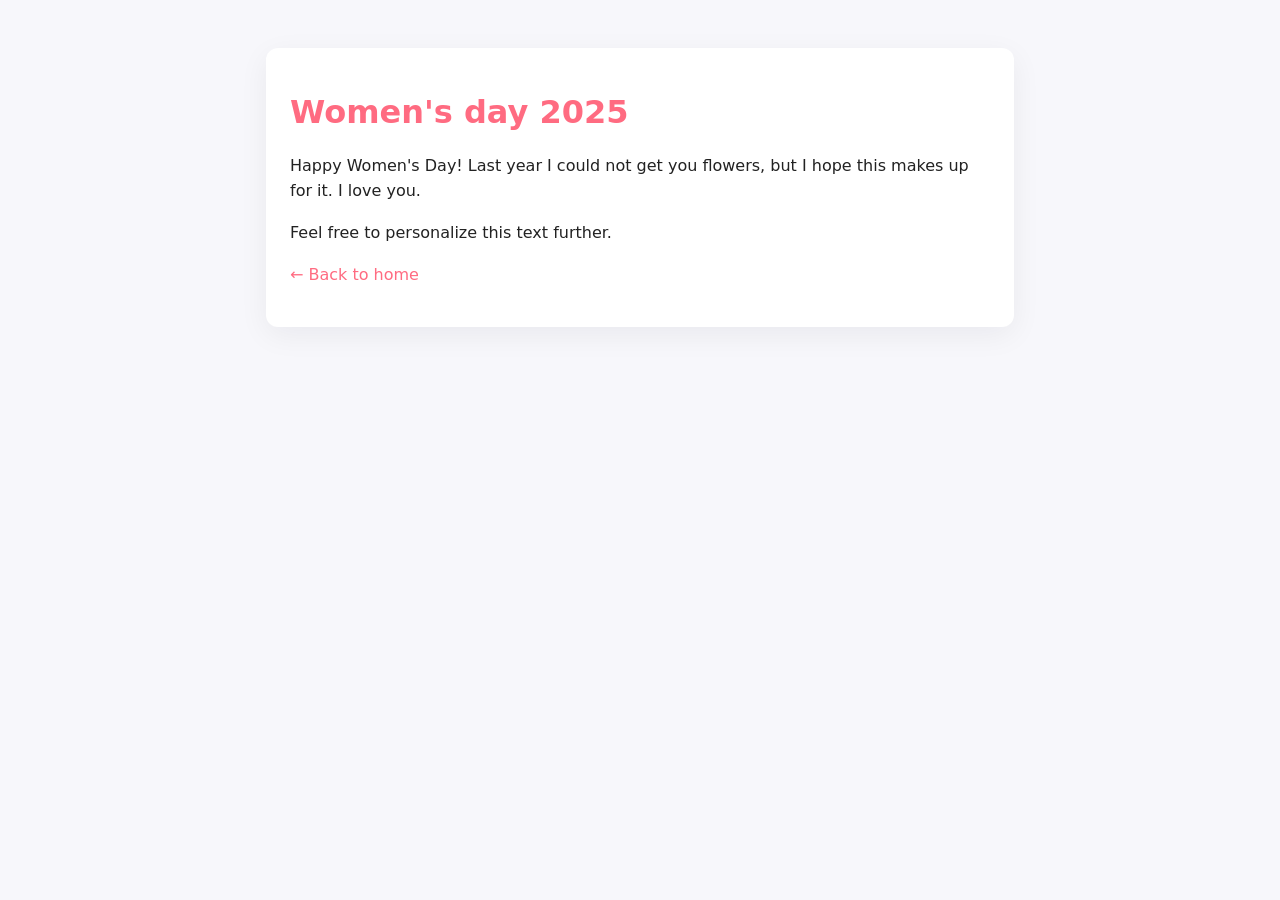
==== wd25.html @ eaf2b154 "Unique events update" ====
<!doctype html>
<html lang="en">
<head>
  <meta charset="utf-8">
  <meta name="viewport" content="width=device-width,initial-scale=1">
  <title>WD25 Event</title>
  <style>
    body{font-family:system-ui,-apple-system,"Segoe UI",Roboto,Helvetica,Arial,sans-serif;padding:40px;background:#f7f7fb;color:#222}
    .container{max-width:700px;margin:0 auto;background:#fff;padding:24px;border-radius:12px;box-shadow:0 8px 30px rgba(10,10,40,.06)}
    h1{color:#ff6b81}
    p{line-height:1.6;font-size:16px}
    a{color:#ff6b81;text-decoration:none}
  </style>
</head>
<body>
  <div class="container">
    <h1>Women's day 2025</h1>
    <p>Happy Women's Day! Last year I could not get you flowers, but I hope this makes up for it. I love you.</p>
    <p>Feel free to personalize this text further.</p>
    <p><a href="index.html">&larr; Back to home</a></p>
  </div>
</body>
</html>
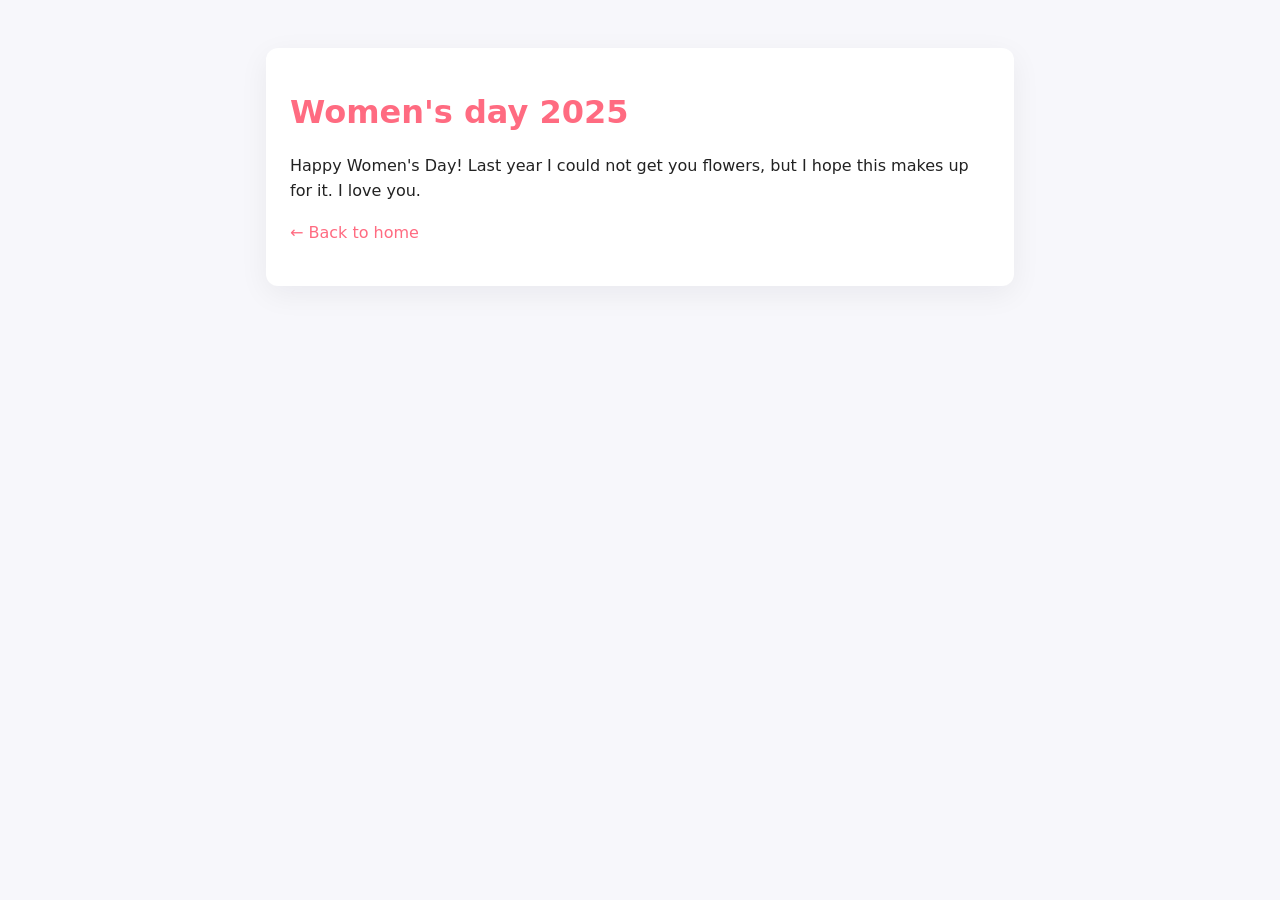
==== commit 2097f419: "placeholder removal" ====
--- a/wd25.html
+++ b/wd25.html
@@ -16,7 +16,6 @@
   <div class="container">
     <h1>Women's day 2025</h1>
     <p>Happy Women's Day! Last year I could not get you flowers, but I hope this makes up for it. I love you.</p>
-    <p>Feel free to personalize this text further.</p>
     <p><a href="index.html">&larr; Back to home</a></p>
   </div>
 </body>
